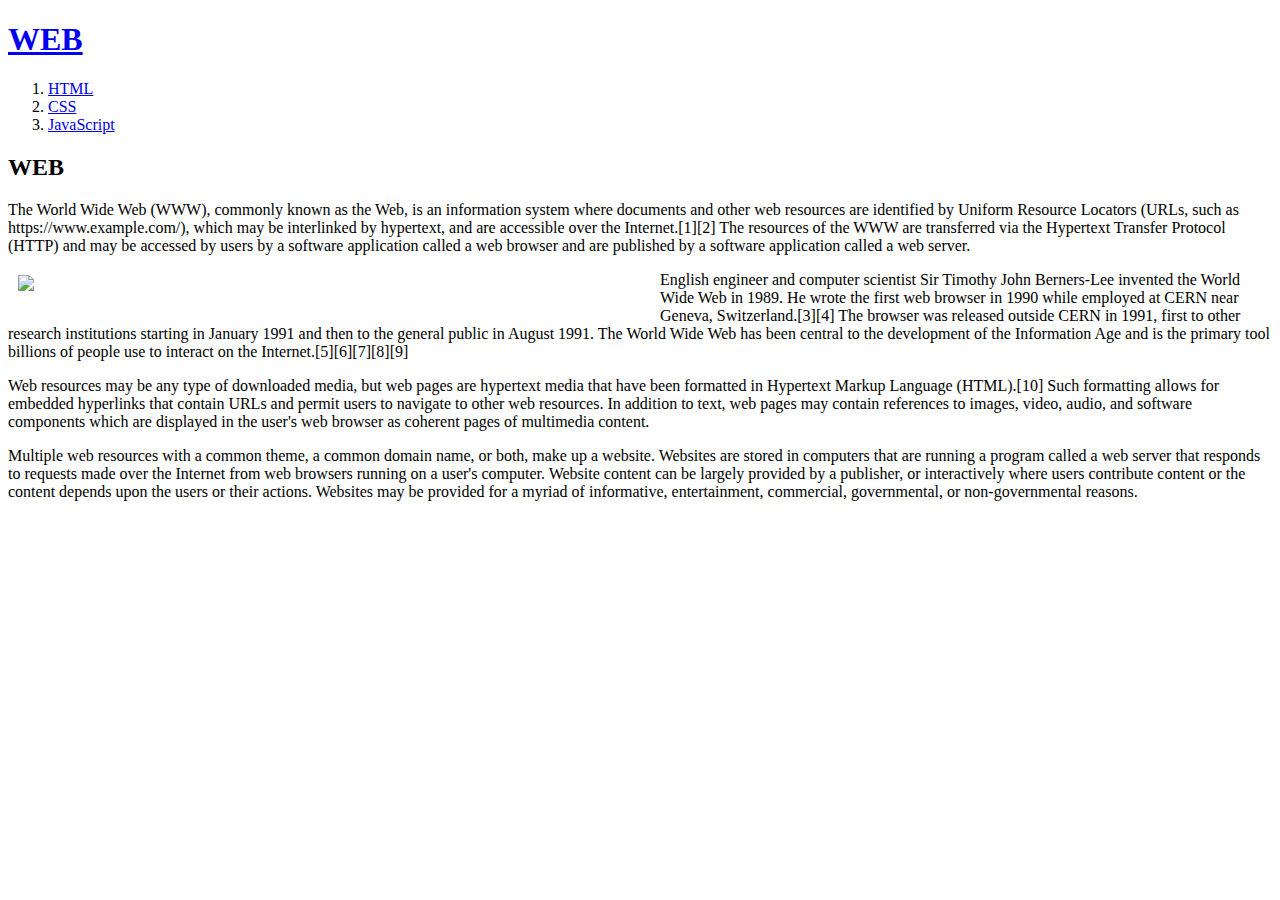
==== index.html @ c45273bb "first version" ====
<!doctype html>
<html>
<head>
  <title>WEB1 - Welcome</title>
  <meta charset="utf-8">
</head>
<body>
  <h1><a href="index.html">WEB</a></h1>
  <ol>
    <li><a href="1.html">HTML</a></li>
    <li><a href="2.html">CSS</a></li>
    <li><a href="3.html">JavaScript</a></li>
  </ol>
  <h2>WEB</h2>
  <p>
    The World Wide Web (WWW), commonly known as the Web, is an information system where documents and other web resources are identified by Uniform Resource Locators (URLs, such as https://www.example.com/), which may be interlinked by hypertext, and are accessible over the Internet.[1][2] The resources of the WWW are transferred via the Hypertext Transfer Protocol (HTTP) and may be accessed by users by a software application called a web browser and are published by a software application called a web server.
    <img src="images/worldwideweb.jpg" align="left" hspace="10px" width="50%" vspace="20px">
  </p><p>
    English engineer and computer scientist Sir Timothy John Berners-Lee invented the World Wide Web in 1989. He wrote the first web browser in 1990 while employed at CERN near Geneva, Switzerland.[3][4] The browser was released outside CERN in 1991, first to other research institutions starting in January 1991 and then to the general public in August 1991. The World Wide Web has been central to the development of the Information Age and is the primary tool billions of people use to interact on the Internet.[5][6][7][8][9]
  </p><p>
    Web resources may be any type of downloaded media, but web pages are hypertext media that have been formatted in Hypertext Markup Language (HTML).[10] Such formatting allows for embedded hyperlinks that contain URLs and permit users to navigate to other web resources. In addition to text, web pages may contain references to images, video, audio, and software components which are displayed in the user's web browser as coherent pages of multimedia content.
  </p><p>

    Multiple web resources with a common theme, a common domain name, or both, make up a website. Websites are stored in computers that are running a program called a web server that responds to requests made over the Internet from web browsers running on a user's computer. Website content can be largely provided by a publisher, or interactively where users contribute content or the content depends upon the users or their actions. Websites may be provided for a myriad of informative, entertainment, commercial, governmental, or non-governmental reasons.
  </p>
</body>
</html>
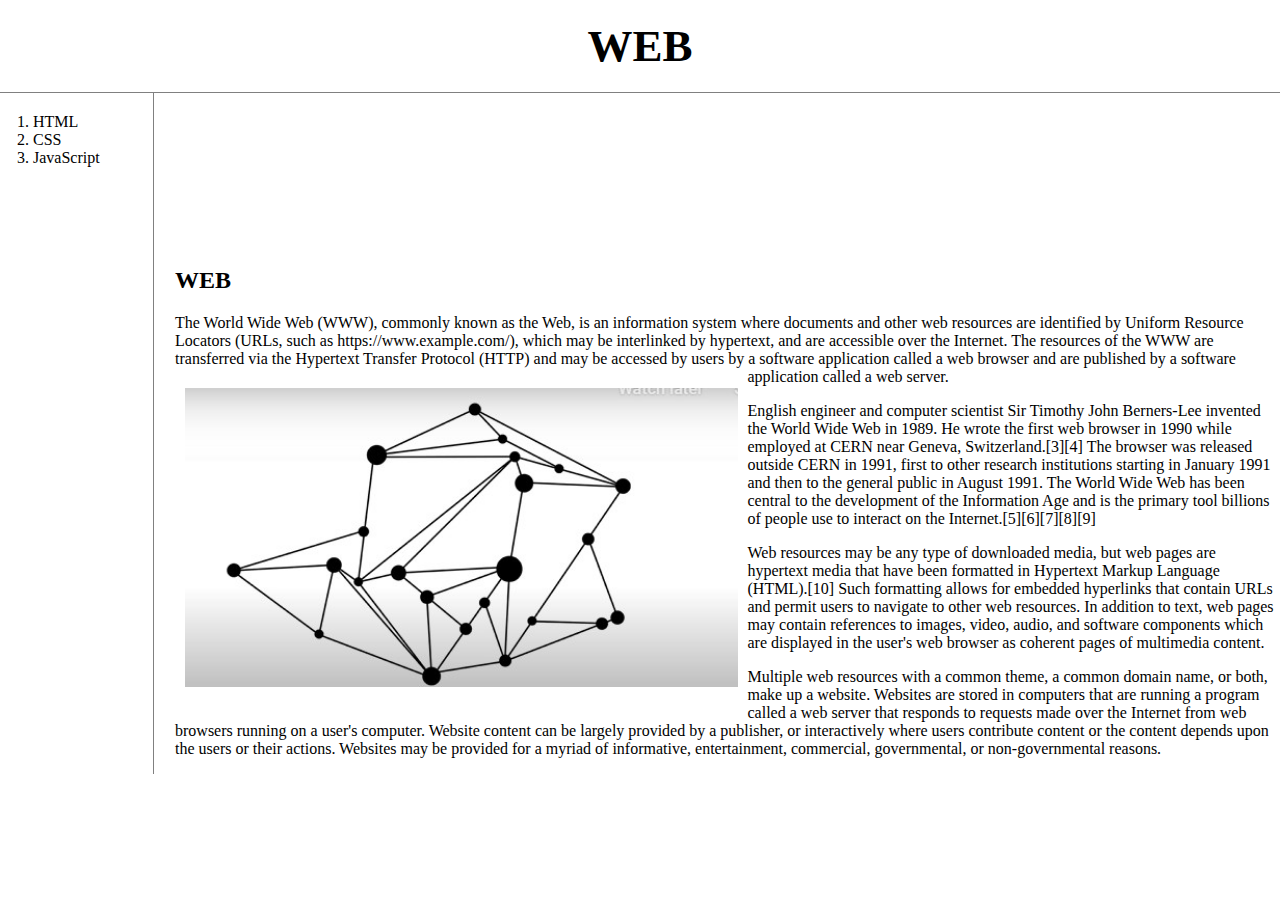
==== commit 135826bd: "Add files via upload" ====
--- a/index.html
+++ b/index.html
@@ -3,17 +3,39 @@
 <head>
   <title>WEB1 - Welcome</title>
   <meta charset="utf-8">
+  <link rel="stylesheet" href="style.css">
 </head>
 <body>
   <h1><a href="index.html">WEB</a></h1>
+
+  <div id="forGrid">
+    <ol>
+      <li><a href="1.html">HTML</a></li>
+      <li><a href="2.html">CSS</a></li>
+      <li><a href="3.html">JavaScript</a></li>
+    </ol>
+  <div id="article">
+<!--
   <ol>
     <li><a href="1.html">HTML</a></li>
     <li><a href="2.html">CSS</a></li>
     <li><a href="3.html">JavaScript</a></li>
   </ol>
+
+  <ol>
+    <li><a href="1.html"><font color="red">HTML</font></a></li>
+    <li><a href="2.html"><font color="red">CSS</font></a></li>
+    <li><a href="3.html"><font color="red">JavaScript</font></a></li>
+  </ol>
+  -->
+
+  <center>
+  <iframe width="280" src="https://www.youtube.com/embed/giQ8xEWjnBs" frameborder="0" allow="accelerometer; autoplay; encrypted-media; gyroscope; picture-in-picture" allowfullscreen></iframe>
+  </center>
+
   <h2>WEB</h2>
   <p>
-    The World Wide Web (WWW), commonly known as the Web, is an information system where documents and other web resources are identified by Uniform Resource Locators (URLs, such as https://www.example.com/), which may be interlinked by hypertext, and are accessible over the Internet.[1][2] The resources of the WWW are transferred via the Hypertext Transfer Protocol (HTTP) and may be accessed by users by a software application called a web browser and are published by a software application called a web server.
+    The World Wide Web (WWW), commonly known as the Web, is an information system where documents and other web resources are identified by Uniform Resource Locators (URLs, such as https://www.example.com/), which may be interlinked by hypertext, and are accessible over the Internet. The resources of the WWW are transferred via the Hypertext Transfer Protocol (HTTP) and may be accessed by users by a software application called a web browser and are published by a software application called a web server.
     <img src="images/worldwideweb.jpg" align="left" hspace="10px" width="50%" vspace="20px">
   </p><p>
     English engineer and computer scientist Sir Timothy John Berners-Lee invented the World Wide Web in 1989. He wrote the first web browser in 1990 while employed at CERN near Geneva, Switzerland.[3][4] The browser was released outside CERN in 1991, first to other research institutions starting in January 1991 and then to the general public in August 1991. The World Wide Web has been central to the development of the Information Age and is the primary tool billions of people use to interact on the Internet.[5][6][7][8][9]
@@ -23,5 +45,32 @@
 
     Multiple web resources with a common theme, a common domain name, or both, make up a website. Websites are stored in computers that are running a program called a web server that responds to requests made over the Internet from web browsers running on a user's computer. Website content can be largely provided by a publisher, or interactively where users contribute content or the content depends upon the users or their actions. Websites may be provided for a myriad of informative, entertainment, commercial, governmental, or non-governmental reasons.
   </p>
+  <p>
+  <div id="disqus_thread"></div>
+<script>
+
+/**
+*  RECOMMENDED CONFIGURATION VARIABLES: EDIT AND UNCOMMENT THE SECTION BELOW TO INSERT DYNAMIC VALUES FROM YOUR PLATFORM OR CMS.
+*  LEARN WHY DEFINING THESE VARIABLES IS IMPORTANT: https://disqus.com/admin/universalcode/#configuration-variables*/
+/*
+var disqus_config = function () {
+this.page.url = PAGE_URL;  // Replace PAGE_URL with your page's canonical URL variable
+this.page.identifier = PAGE_IDENTIFIER; // Replace PAGE_IDENTIFIER with your page's unique identifier variable
+};
+*/
+(function() { // DON'T EDIT BELOW THIS LINE
+var d = document, s = d.createElement('script');
+s.src = 'https://web1-iwjxhehgwj.disqus.com/embed.js';
+s.setAttribute('data-timestamp', +new Date());
+(d.head || d.body).appendChild(s);
+})();
+</script>
+<noscript>Please enable JavaScript to view the <a href="https://disqus.com/?ref_noscript">comments powered by Disqus.</a></noscript>
+
+</p>
+
+  </div>
+</div>
+
 </body>
 </html>
--- a/style.css
+++ b/style.css
@@ -0,0 +1,44 @@
+body {
+  margin: 0;
+}
+a {
+  color: black;
+  text-decoration: none;
+}
+#forGrid {
+  display: grid;
+  grid-template-columns: 150px 1fr;
+}
+
+h1 {
+  font-size: 45px;
+  text-align: center;
+  border-bottom: grey 1px solid;
+  margin: 0;
+  padding: 20px;
+}
+ol {
+  border-right: 1px solid grey;
+  width: 100px;
+  margin: 0;
+  padding: 20px;
+
+}
+#forGrid #article {
+  padding-left:25px;
+}
+#forGrid ol {
+  padding-left: 33px;
+}
+@media(max-width:400px){
+  #forGrid{
+    display: block;
+  }
+  ol {
+    border-right: none;
+  }
+  h1 {
+    border-bottom: none;
+  }
+
+}
